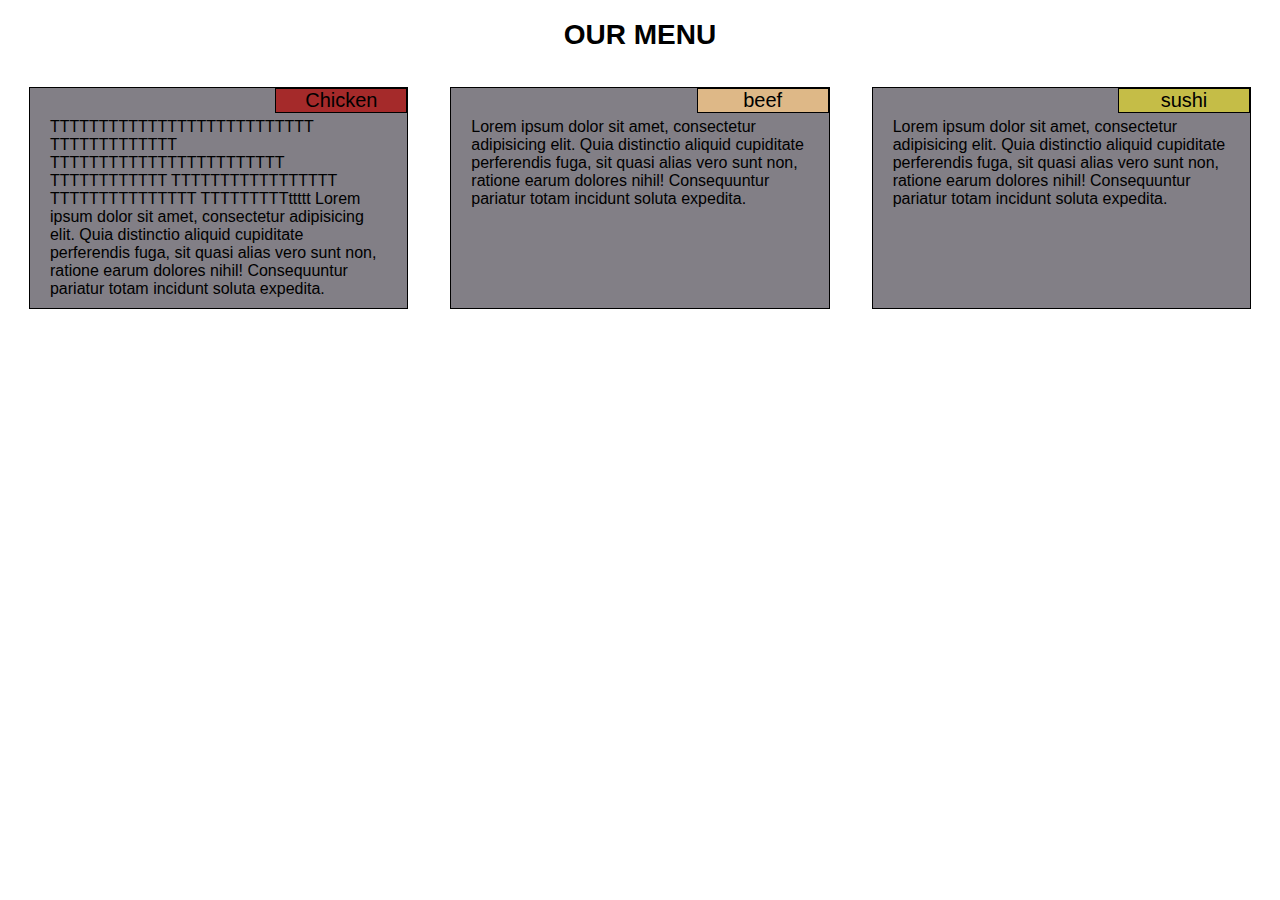
==== module2-webdev/index.html @ f6e16a5f "exercise2" ====
<!DOCTYPE html>
<html lang="en">
<head>
    <meta charset="UTF-8">
    <meta name="viewport" content="width=device-width, initial-scale=1.0">
    <link rel="stylesheet" href="css/styles.css">
    <title>Module 2 Exercise</title>
</head>
<body>
<h1>OUR MENU</h1>

<div class="row">
    <section class="col-lg-4 col-md-6 col-sm-12">
        <p id="p1">Chicken</p>
        TTTTTTTTTTTTTTTTTTTTTTTTTTT TTTTTTTTTTTTT TTTTTTTTTTTTTTTTTTTTTTTT TTTTTTTTTTTT TTTTTTTTTTTTTTTTT TTTTTTTTTTTTTTT TTTTTTTTTttttt Lorem ipsum dolor sit amet, consectetur adipisicing elit. Quia distinctio aliquid cupiditate perferendis fuga, sit quasi alias vero sunt non, ratione earum dolores nihil! Consequuntur pariatur totam incidunt soluta expedita.
    </section>
    <section class="col-lg-4 col-md-6 col-sm-12">
        <p id="p2">beef</p>
        Lorem ipsum dolor sit amet, consectetur adipisicing elit. Quia distinctio aliquid cupiditate perferendis fuga, sit quasi alias vero sunt non, ratione earum dolores nihil! Consequuntur pariatur totam incidunt soluta expedita.
    </section>
    <section class="col-lg-4 col-md-12 col-sm-12">
        <p id="p3">sushi</p>
        Lorem ipsum dolor sit amet, consectetur adipisicing elit. Quia distinctio aliquid cupiditate perferendis fuga, sit quasi alias vero sunt non, ratione earum dolores nihil! Consequuntur pariatur totam incidunt soluta expedita.
    </section>
</div>   
</body>
</html>
---- module2-webdev/css/styles.css ----
* {
  box-sizing: border-box;
  /*margin: 0px;*/
}
body {
  font-family: 'Lucida Sans', 'Lucida Sans Regular', 'Lucida Grande', 'Lucida Sans Unicode', Geneva, Verdana, sans-serif;
}
.row {
    width: 100%;
}
  /********** Base styles **********/
h1 {
    margin-bottom: 15px;
    text-align: center;
    font-size: 1.75em;
}
p {
  border: 1px solid black;
  margin-top: 0;
  width: 35%;
  text-align: center;
  font-size: 1.25em;
}
#p1 {
  background-color: #A52A2A;
  position: absolute;
  top: 0;
  right: 0;  
}
#p2 {
  background-color: #DEB887;
  position: absolute;
  top: 0;
  right: 0;
}
#p3 {
  background-color: rgb(197, 189, 71);
  position: absolute;
  top: 0;
  right: 0;
}

section {
  background-color: rgb(130, 127, 134);
  border: 1px solid black;
  padding: 30px 20px 10px 20px;
  position: relative;
  top: 0px;
  left: 0px;
}

/********** Large devices only **********/
@media (min-width: 992px) {
  .row {
    display: flex; /* equal height of the children */
  }
  .col-lg-4 {
    flex: 1;
    float: left;
  }
  .col-lg-4 {
    width: 30.00%;
    margin: 1.66%;
  }
}
/********** Medium devices only **********/
@media (min-width: 768px) and (max-width: 991px) {
  .col-md-6, .col-md-12 {
    float: left;
  }
  .col-md-6 {
    width: 45%;
    margin: 2.5%;
  }
  .col-md-12 {
    width: 95%;
    margin: 2.5%;
  }
}
  @media (max-width: 767px) {
  .col-sm-12 {
    width: 95%;
    margin: 2.5%;
  }
}
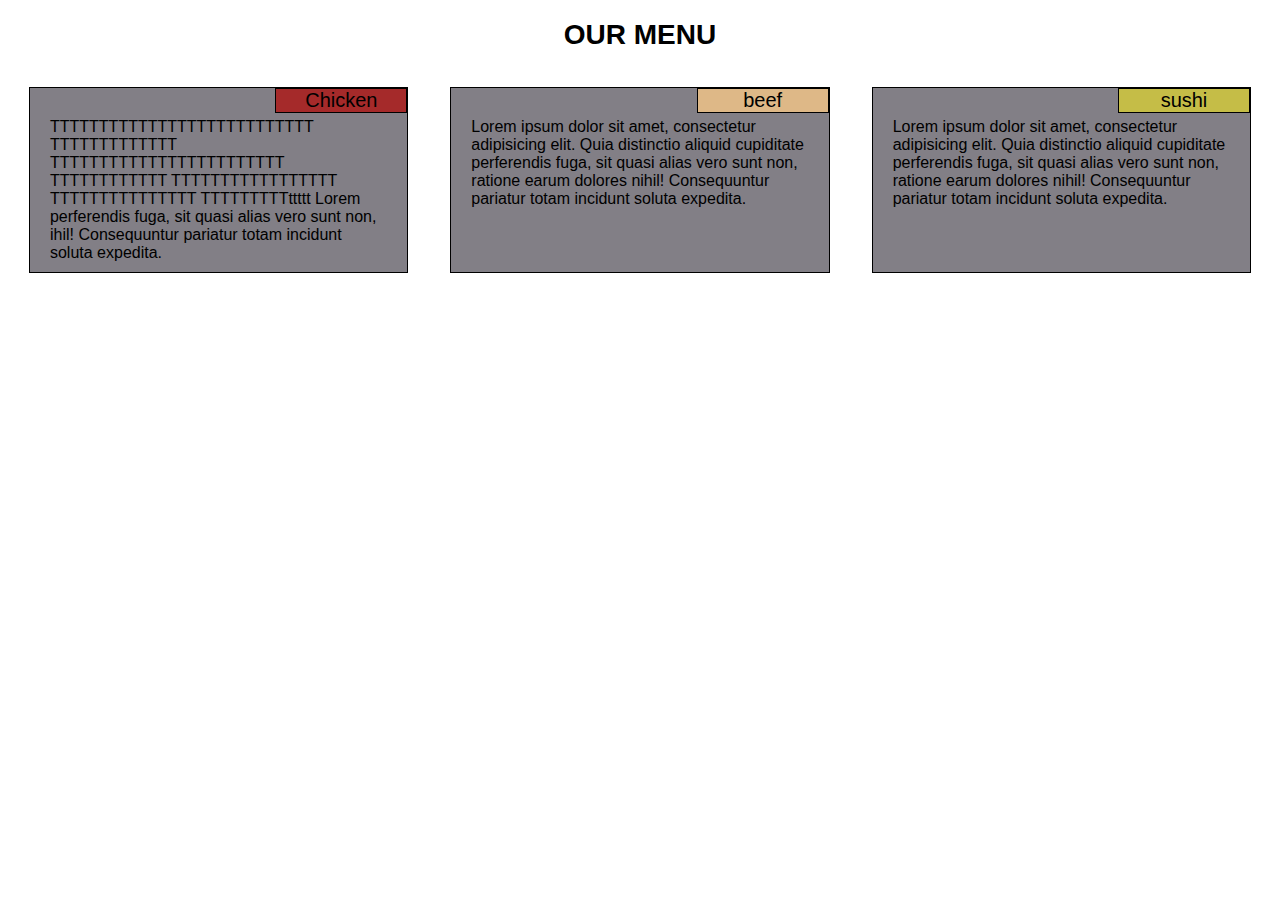
==== commit 0364db65: "adjusted" ====
--- a/module2-webdev/index.html
+++ b/module2-webdev/index.html
@@ -12,7 +12,7 @@
 <div class="row">
     <section class="col-lg-4 col-md-6 col-sm-12">
         <p id="p1">Chicken</p>
-        TTTTTTTTTTTTTTTTTTTTTTTTTTT TTTTTTTTTTTTT TTTTTTTTTTTTTTTTTTTTTTTT TTTTTTTTTTTT TTTTTTTTTTTTTTTTT TTTTTTTTTTTTTTT TTTTTTTTTttttt Lorem ipsum dolor sit amet, consectetur adipisicing elit. Quia distinctio aliquid cupiditate perferendis fuga, sit quasi alias vero sunt non, ratione earum dolores nihil! Consequuntur pariatur totam incidunt soluta expedita.
+        TTTTTTTTTTTTTTTTTTTTTTTTTTT TTTTTTTTTTTTT TTTTTTTTTTTTTTTTTTTTTTTT TTTTTTTTTTTT TTTTTTTTTTTTTTTTT TTTTTTTTTTTTTTT TTTTTTTTTttttt Lorem perferendis fuga, sit quasi alias vero sunt non, ihil! Consequuntur pariatur totam incidunt soluta expedita.
     </section>
     <section class="col-lg-4 col-md-6 col-sm-12">
         <p id="p2">beef</p>
